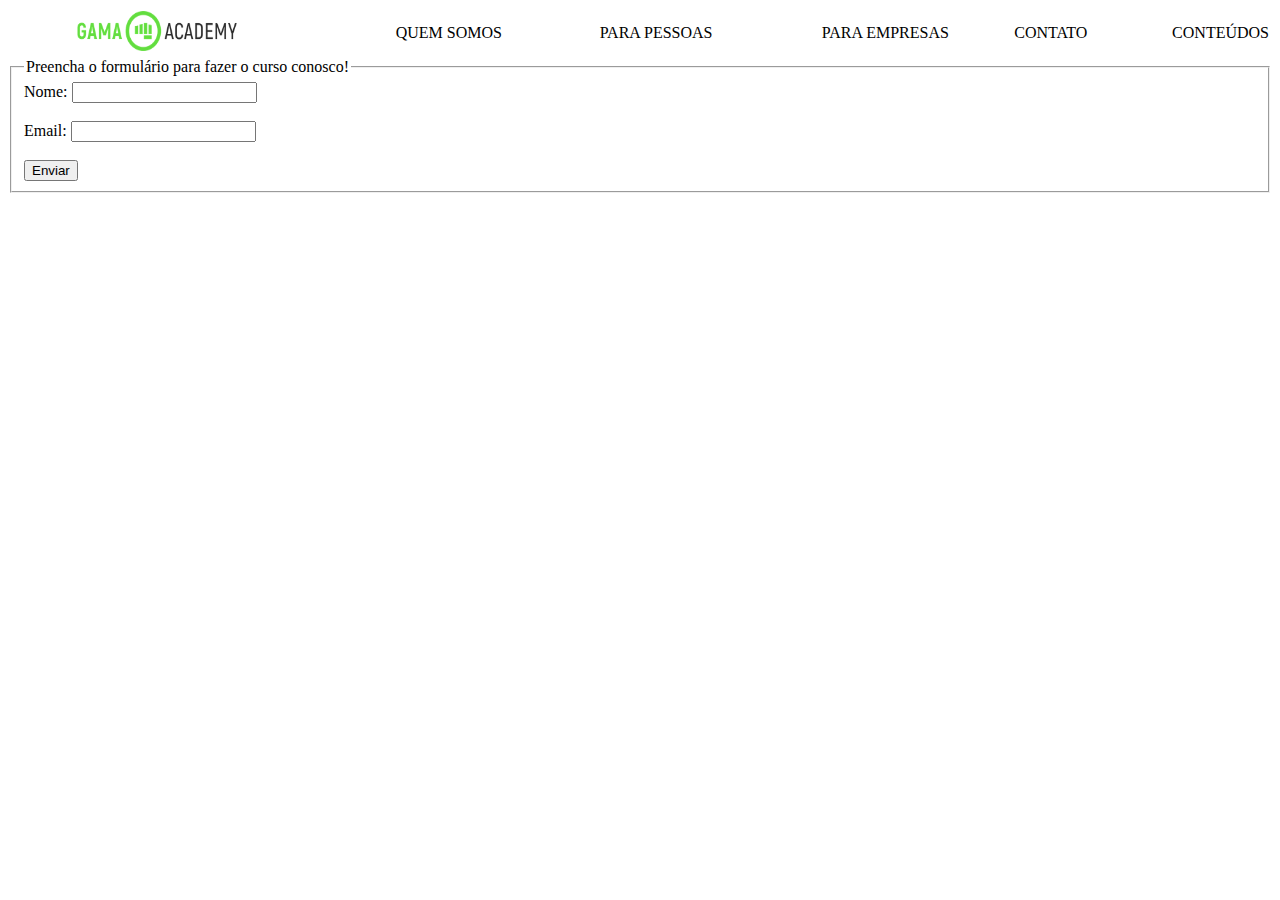
==== web/html/contato.html @ ec9c04ae "aula de dev web" ====
<!DOCTYPE html>
<html lang="en">
<head>
    <meta charset="UTF-8">
    <meta http-equiv="X-UA-Compatible" content="IE=edge">
    <meta name="viewport" content="width=device-width, initial-scale=1.0">
    <title>Contato - Gama Academy</title>
</head>
<body>
    <!-- Criando um menu com tabela -->
    <table border="0" width="100%">
        <tr>
            
            <td align="center"><img src="../imagens/logo_gama.png" width="160" height="40"></td>
            <td align="right">QUEM SOMOS</td>
            <td align="right">PARA PESSOAS</td>
            <td align="right">PARA EMPRESAS</td>
            <td align="right">CONTATO</td>
            <td align="right">CONTEÚDOS</td>

        </tr>
    </table>
    
    <!-- Criando um formulário -->
    <form id="contatos" method="GET">
        <!-- Inserindo uma caixa para os campos do formulário -->
        <fieldset>
            <!-- Inserindo uma legenda na nossa página -->
            <legend>Preencha o formulário para fazer o curso conosco!</legend>
            <label>Nome: </label><input type="text" name="nome_cliente" required> <br><br>
            <label>Email: </label><input type="email" name="email_cliente" required> <br><br>
             

            <!-- Inserindo um botão no formulário -->
            <input type="submit" value="Enviar">
        </fieldset>
    </form>

</body>
</html>
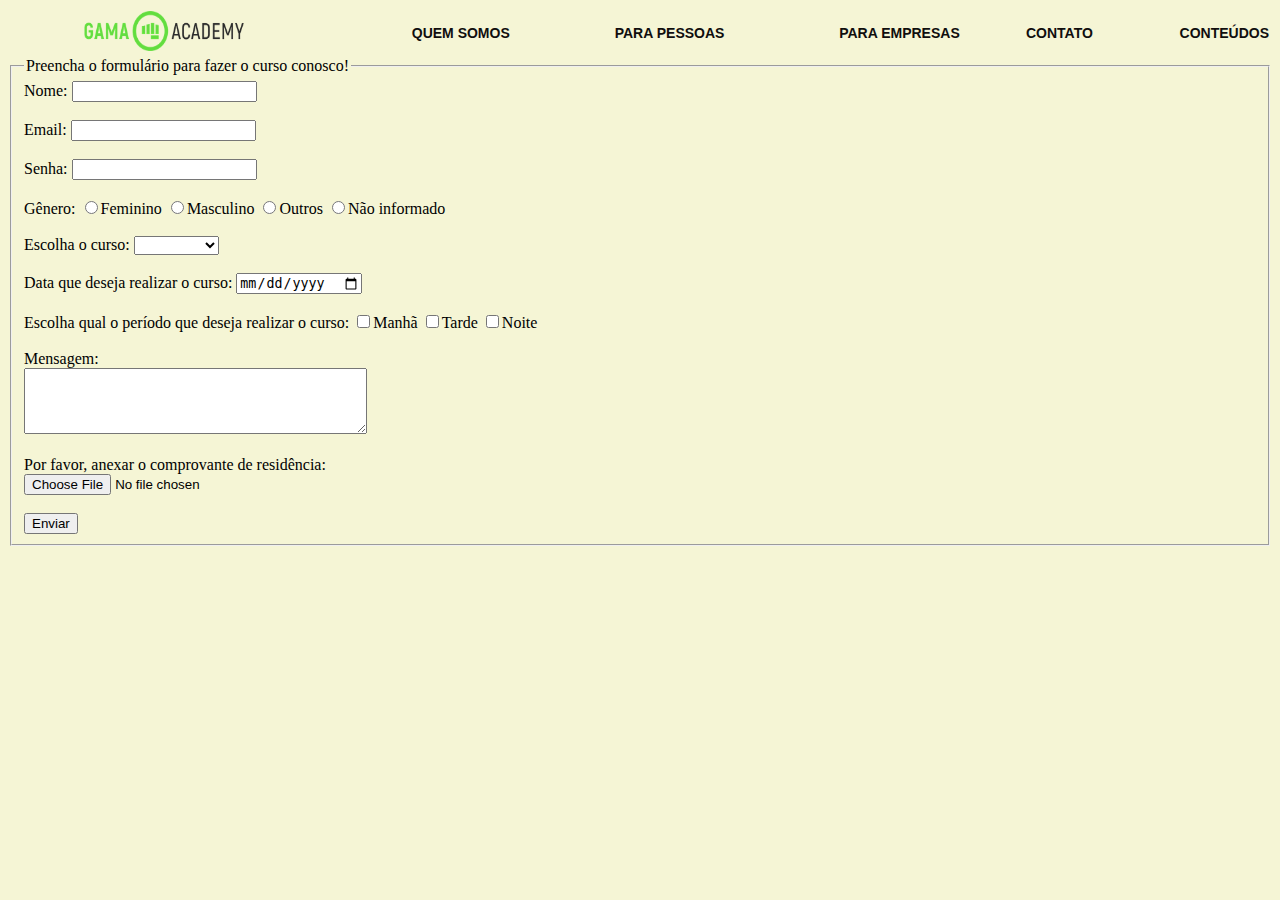
==== commit 359e87aa: "update" ====
--- a/web/html/contato.html
+++ b/web/html/contato.html
@@ -1,16 +1,21 @@
 <!DOCTYPE html>
 <html lang="en">
+
 <head>
     <meta charset="UTF-8">
     <meta http-equiv="X-UA-Compatible" content="IE=edge">
     <meta name="viewport" content="width=device-width, initial-scale=1.0">
     <title>Contato - Gama Academy</title>
+
+    <!-- Chamando uma biblioteca de estilos CSS -->
+    <link rel="stylesheet" href="../css/estilos.css">
 </head>
+
 <body>
     <!-- Criando um menu com tabela -->
-    <table border="0" width="100%">
+    <table border="0" width="100%" class="menu">
         <tr>
-            
+
             <td align="center"><img src="../imagens/logo_gama.png" width="160" height="40"></td>
             <td align="right">QUEM SOMOS</td>
             <td align="right">PARA PESSOAS</td>
@@ -20,16 +25,58 @@
 
         </tr>
     </table>
-    
+
     <!-- Criando um formulário -->
-    <form id="contatos" method="GET">
+    <form id="contatos" method="POST">
         <!-- Inserindo uma caixa para os campos do formulário -->
         <fieldset>
             <!-- Inserindo uma legenda na nossa página -->
             <legend>Preencha o formulário para fazer o curso conosco!</legend>
             <label>Nome: </label><input type="text" name="nome_cliente" required> <br><br>
             <label>Email: </label><input type="email" name="email_cliente" required> <br><br>
-             
+            <label>Senha: </label><input type="password" name="senha_cliente" required> <br><br>
+            <!-- Criando um campo do tipo radio -->
+            <label>Gênero: </label>
+            <input type="radio" name="genero_cliente" value="Feminino">Feminino
+            <input type="radio" name="genero_cliente" value="Masculino">Masculino
+            <input type="radio" name="genero_cliente" value="Outros">Outros
+            <input type="radio" name="genero_cliente" value="Não Informado">Não informado <br><br>
+            <!-- Criando um campo do tipo dropdown -->
+            <label>Escolha o curso:</label>
+            <select required>
+                <option name="curso_cliente" value="Curso não encontrado"></option>
+                <option name="curso_cliente" value="HTML">HTML</option>
+                <option name="curso_cliente" value="CSS">CSS</option>
+                <option name="curso_cliente" value="JS">JavaScript</option>
+            </select>
+
+            <br><br>
+
+            <!-- Criando um campo data -->
+            <label>Data que deseja realizar o curso:</label>
+            <input type="date" name="data_curso" required>
+
+            <br><br>
+
+            <!-- Criando o campo de escolha com checkbox -->
+            <label>Escolha qual o período que deseja realizar o curso:</label>
+            <input type="checkbox" name="data_curso" value="manhã">Manhã
+            <input type="checkbox" name="data_curso" value="tarde">Tarde
+            <input type="checkbox" name="data_curso" value="noite">Noite
+
+            <br><br>
+
+            <!-- Criando uma caixa de mensagem -->
+            <label>Mensagem: </label><br>
+            <textarea name="mensagem_cliente" cols="40" rows="4" maxlength="255"></textarea>
+
+            <br><br>
+
+            <!-- Criando um campo para fazer o upload do arquivo em anexo -->
+            <label>Por favor, anexar o comprovante de residência:</label> <br>
+            <input type="file" name="arquivo_cliente" required>
+
+            <br><br>
 
             <!-- Inserindo um botão no formulário -->
             <input type="submit" value="Enviar">
@@ -37,4 +84,6 @@
     </form>
 
 </body>
-</html>+
+</html>
+
--- a/web/css/estilos.css
+++ b/web/css/estilos.css
@@ -0,0 +1,32 @@
+
+/* Criando um padrão de estilos para os comandos nativos do HTML */
+p{
+    font-size: 14px;
+    font-family: Verdana, Geneva, Tahoma, sans-serif;
+    color: black;
+
+}
+h1{
+    font-size: 40px;
+    font-family: Verdana, Geneva, Tahoma, sans-serif;
+    font-weight: bolder;
+    color: rgb(16, 14, 14);
+}
+body{
+
+    background-color: rgb(245, 245, 213);
+
+}
+
+/* Criando um padrão de classe de estilos para ser aplicado na nossa página */
+.contexto{
+    font-size: 10px;
+    font-family: Verdana, Geneva, Tahoma, sans-serif;
+    color: gray;
+}
+.menu{
+    font-size: 14px;
+    font-weight: bold;
+    font-family: Verdana, Geneva, Tahoma, sans-serif;
+    color: rgb(16, 14, 14);
+}
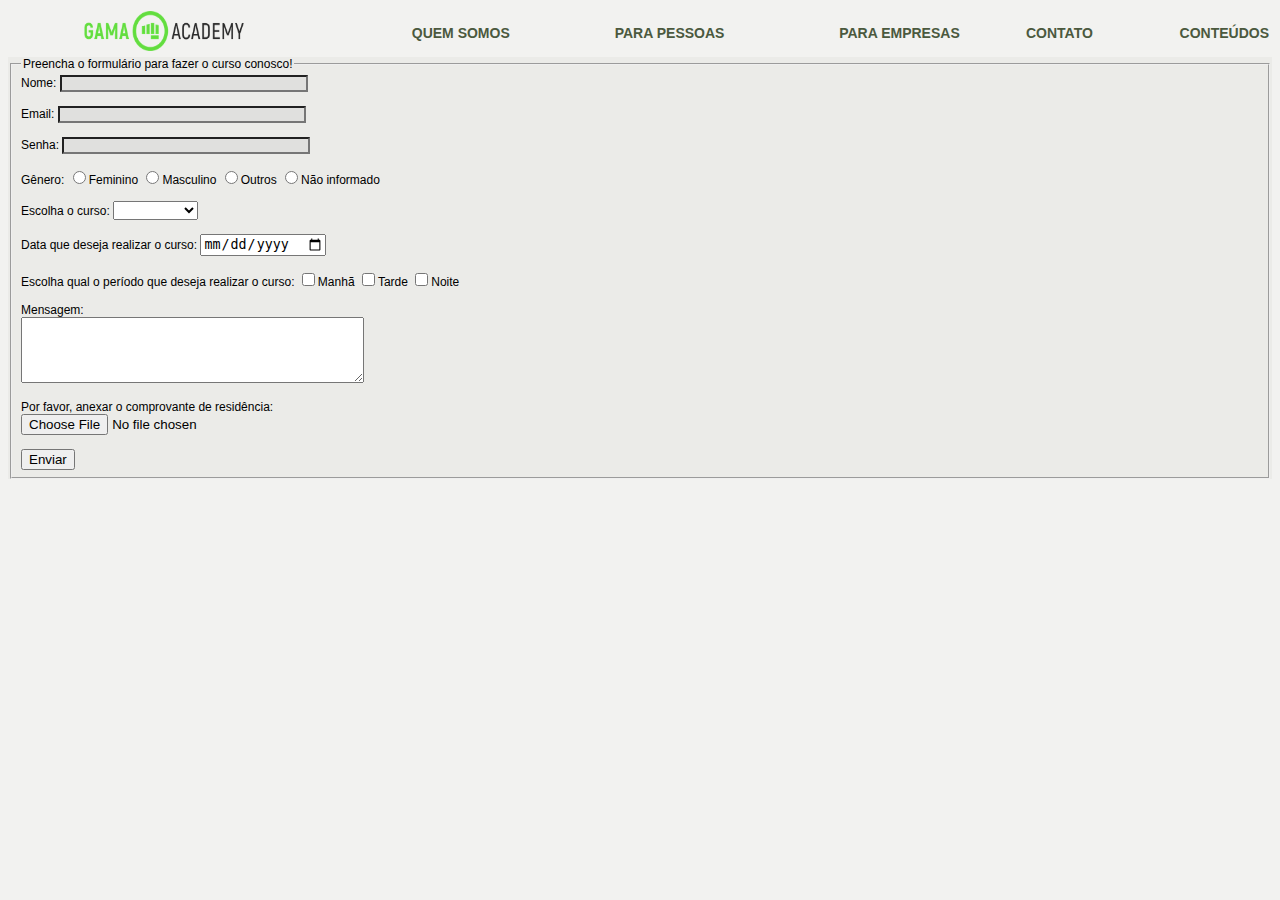
==== commit d0e1927c: "update" ====
--- a/web/html/contato.html
+++ b/web/html/contato.html
@@ -27,14 +27,14 @@
     </table>
 
     <!-- Criando um formulário -->
-    <form id="contatos" method="POST">
+    <form id="contatos" method="POST" class="form">
         <!-- Inserindo uma caixa para os campos do formulário -->
         <fieldset>
             <!-- Inserindo uma legenda na nossa página -->
             <legend>Preencha o formulário para fazer o curso conosco!</legend>
-            <label>Nome: </label><input type="text" name="nome_cliente" required> <br><br>
-            <label>Email: </label><input type="email" name="email_cliente" required> <br><br>
-            <label>Senha: </label><input type="password" name="senha_cliente" required> <br><br>
+            <label>Nome: </label><input type="text" name="nome_cliente" required class="campos_form"> <br><br>
+            <label>Email: </label><input type="email" name="email_cliente" required class="campos_form"> <br><br>
+            <label>Senha: </label><input type="password" name="senha_cliente" required class="campos_form"> <br><br>
             <!-- Criando um campo do tipo radio -->
             <label>Gênero: </label>
             <input type="radio" name="genero_cliente" value="Feminino">Feminino
--- a/web/css/estilos.css
+++ b/web/css/estilos.css
@@ -10,13 +10,22 @@
     font-size: 40px;
     font-family: Verdana, Geneva, Tahoma, sans-serif;
     font-weight: bolder;
-    color: rgb(16, 14, 14);
+    color: #4B593E;
 }
 body{
 
-    background-color: rgb(245, 245, 213);
+    background-color: #F2F2F0;
 
 }
+form{
+    background-color: #ebebe8;
+    font-size:  12px;
+    font-family: Verdana, Geneva, Tahoma, sans-serif;
+
+
+}
+
+
 
 /* Criando um padrão de classe de estilos para ser aplicado na nossa página */
 .contexto{
@@ -28,5 +37,33 @@
     font-size: 14px;
     font-weight: bold;
     font-family: Verdana, Geneva, Tahoma, sans-serif;
-    color: rgb(16, 14, 14);
+    color: #4B593E;
 }
+.campos_form{
+    font-size: 10px;
+    font-family: Verdana, Geneva, Tahoma, sans-serif;
+    width: 240px;
+    background-color: #e0e0de;
+    color:#4B593E;
+}
+
+/* Criando estilos para a nossa página com Bootstrap */
+.container{
+    border: 3px solid black;
+}
+
+.div1{
+    background-color: yellow;
+}
+
+.div2{
+    background-color: green;
+}
+
+.div3{
+    background-color: blue;
+}
+
+.div4{
+    background-color: red;
+}